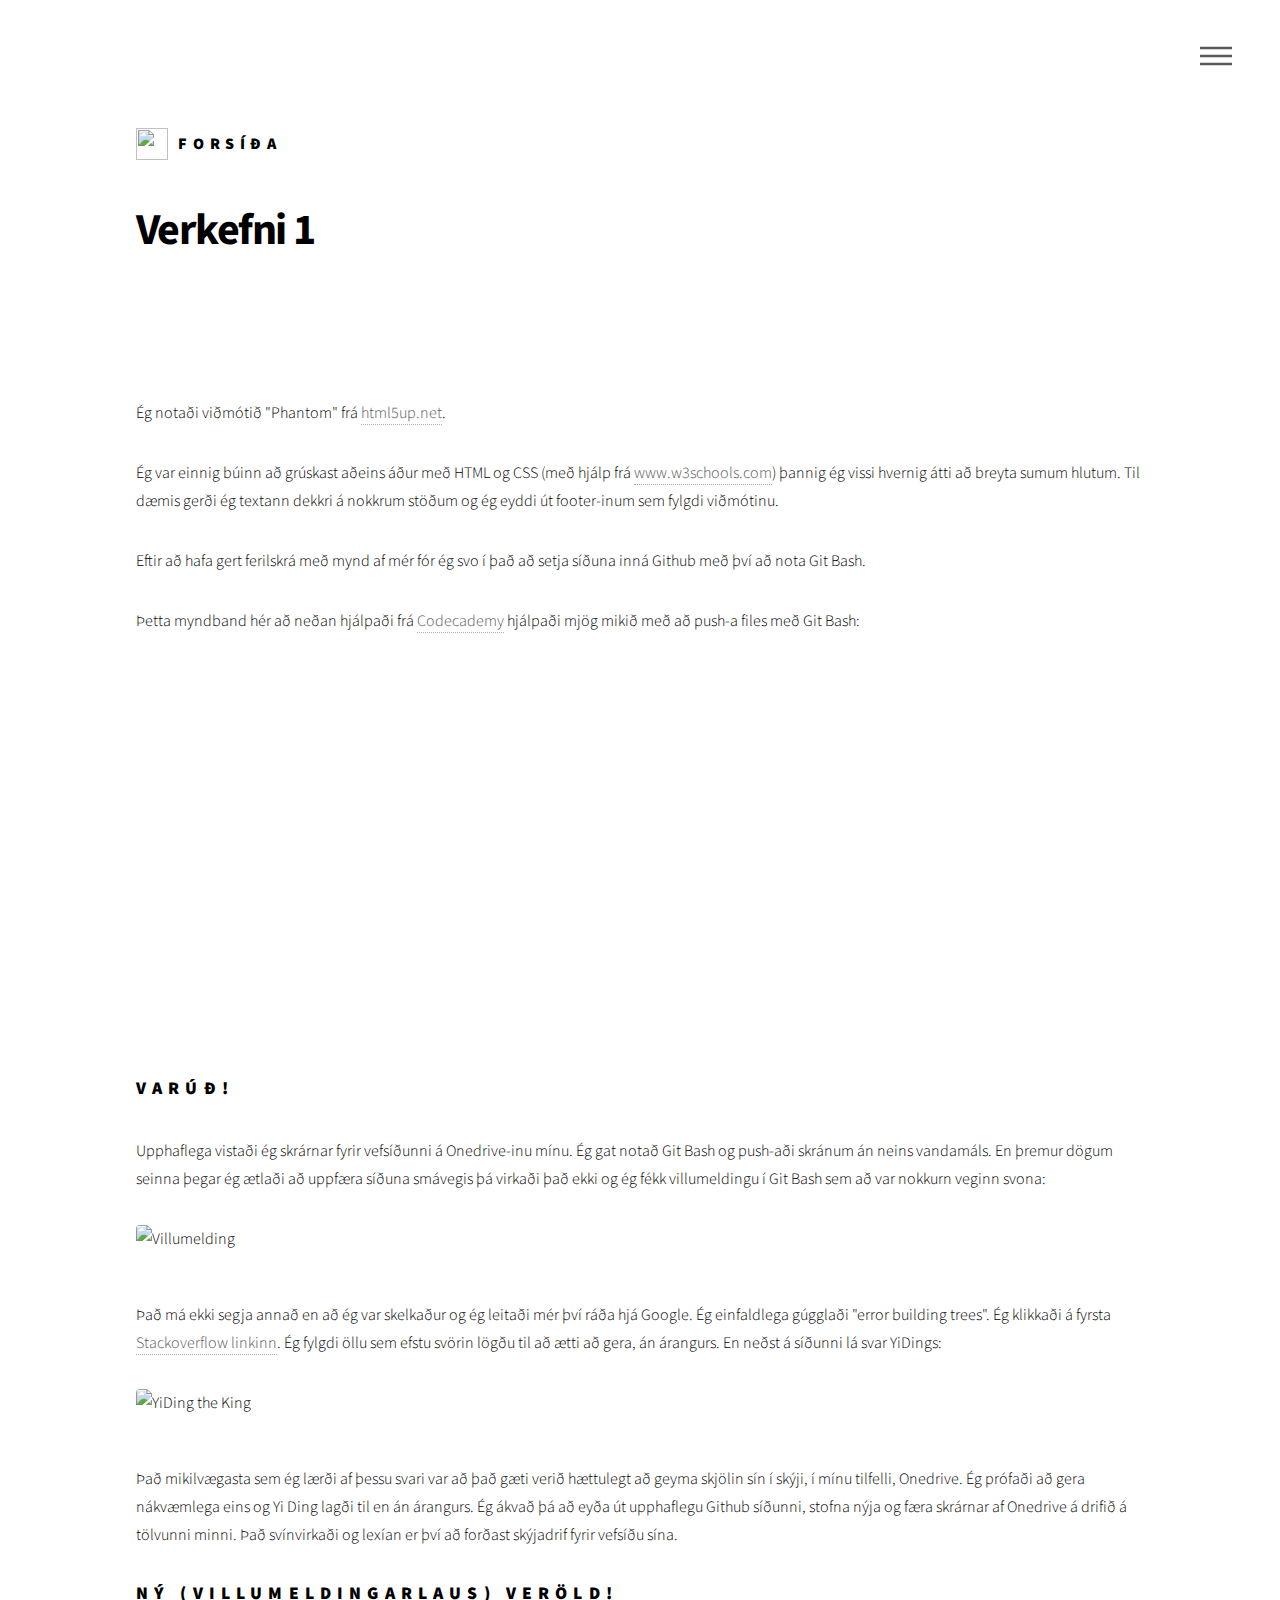
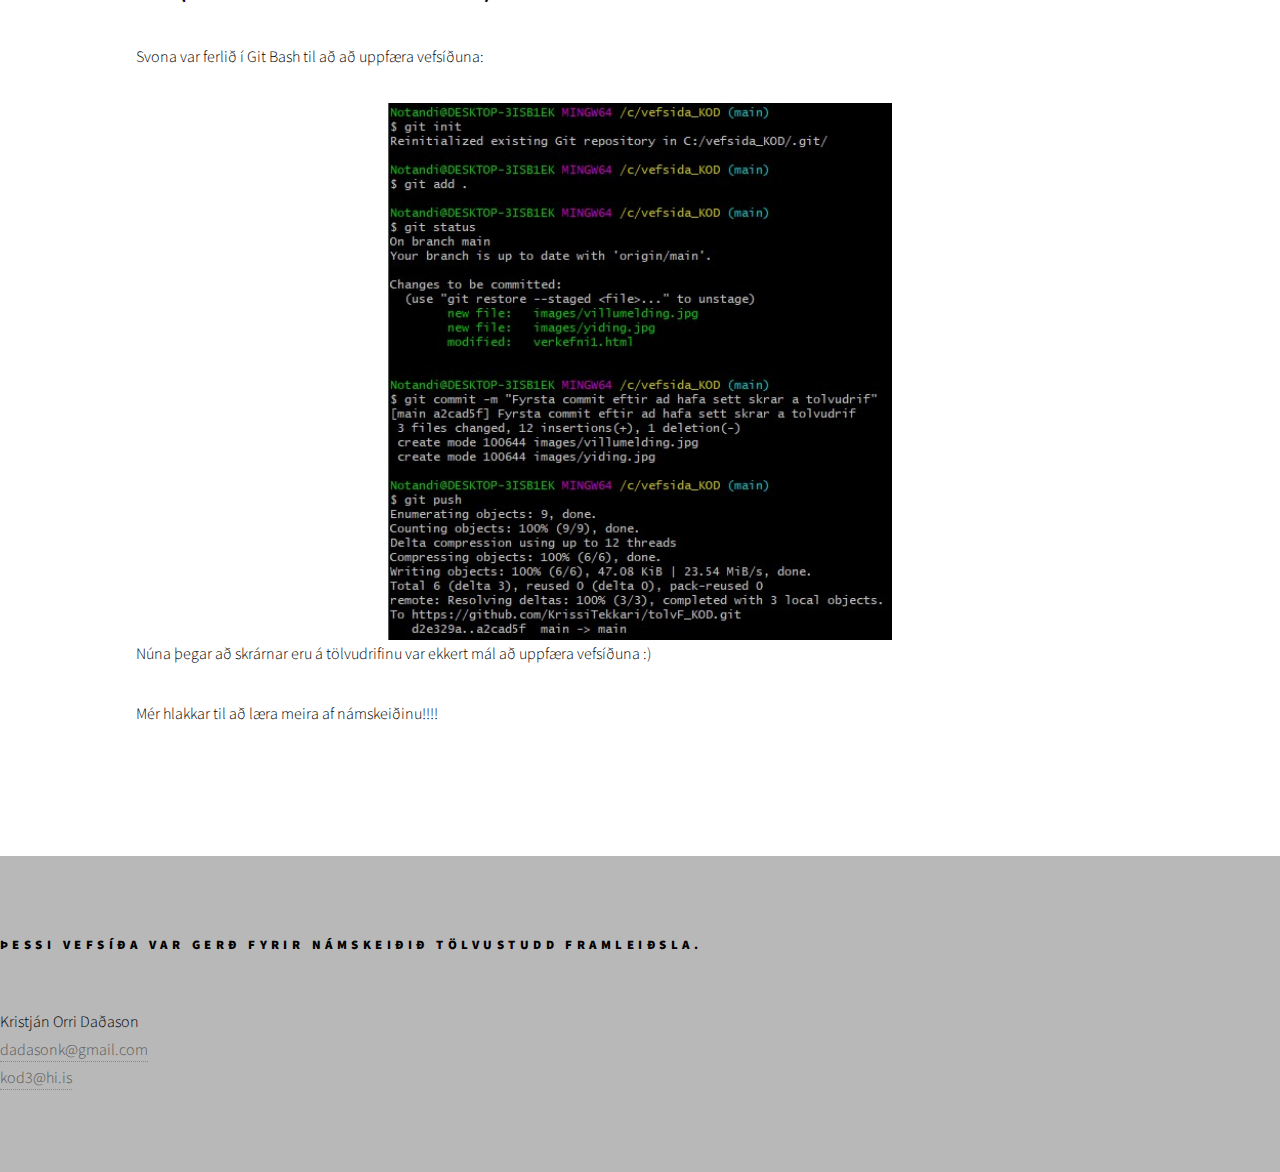
==== verkefni1.html @ ad8f0f35 "baetti vid myndbandi inna verkefni 1 asamt meiri texta" ====
<!DOCTYPE HTML>
<!--
	Phantom by HTML5 UP
	html5up.net | @ajlkn
	Free for personal and commercial use under the CCA 3.0 license (html5up.net/license)
-->
<html>
	<head>
		<title>Verkefni 1</title>
		<meta charset="utf-8" />
		<meta name="viewport" content="width=device-width, initial-scale=1, user-scalable=no" />
		<link rel="stylesheet" href="assets/css/main.css" />
		<noscript><link rel="stylesheet" href="assets/css/noscript.css" /></noscript>
	</head>
	<body class="is-preload">
		<!-- Wrapper -->
			<div id="wrapper">

				<!-- Header -->
					<header id="header">
						<div class="inner">

							<!-- Logo -->
								<a href="index.html" class="logo">
									<span class="symbol"><img src="images/HI_logo.svg" alt="" /></span><span class="title">Forsíða</span>
								</a>

							<!-- Nav -->
								<nav>
									<ul>
										<li><a href="#menu">Menu</a></li>
									</ul>
								</nav>

						</div>
					</header>

				<!-- Menu -->
				<nav id="menu">
					<h2>Kristján Orri Daðason</h2>
					<ul>
						<li><a href="index.html">Forsíða</a></li>
						<li><a href="nanar_um_mig.html">Ferilskrá</a></li>
						<li><a href="verkefni1.html">Verkefni 1</a></li>
						<li><a href="generic.html">Verkefni 2</a></li>
						<li><a href="elements.html">Elements</a></li>
					</ul>
				</nav>

				<!-- Main -->
					<div id="main">
						<div class="inner">
							<h1>Verkefni 1</h1>
							<span class="image main"><img src="images/5up.jpg" alt=""/></span>
							<span class="image main"><img src="images/phantomm.jpg" alt=""/></span>
							<p>Ég notaði viðmótið "Phantom" frá <a href="https://html5up.net/">html5up.net</a>.</p>
							<p>Ég var einnig búinn að grúskast aðeins áður með HTML og CSS (með hjálp frá <a href="https://www.w3schools.com/">www.w3schools.com</a>) þannig ég vissi hvernig átti að breyta sumum hlutum. Til dæmis gerði ég textann dekkri á nokkrum stöðum og ég eyddi út footer-inum sem fylgdi viðmótinu.</p>
							<p>Eftir að hafa gert ferilskrá með mynd af mér fór ég svo í það að setja síðuna inná Github með því að nota Git Bash.</p>
							<p>Þetta myndband hér að neðan hjálpaði frá <a href="https://www.codecademy.com/">Codecademy</a> hjálpaði mjög mikið með að push-a files með Git Bash:</p>
							<iframe src="https://www.youtube.com/embed/wrb7Gge9yoE" style="position:relative; top: 0px; left: 200px;" width="600" height="400"></iframe>
							<h2>Varúð!</h2>
							<p>Upphaflega vistaði ég skrárnar fyrir vefsíðunni á Onedrive-inu mínu. Ég gat notað Git Bash og push-aði skránum án neins vandamáls. 
								En þremur dögum seinna þegar ég ætlaði að uppfæra síðuna smávegis þá virkaði það ekki og ég fékk villumeldingu í Git Bash sem að var nokkurn veginn svona:</p>
							<span class="image main"><img src="images/villumelding.jpg" alt="Villumelding"/></span>
							<p>Það má ekki segja annað en að ég var skelkaður og ég leitaði mér því ráða hjá Google. Ég einfaldlega gúgglaði "error building trees".
								Ég klikkaði á fyrsta <a href="https://stackoverflow.com/questions/14448326/git-commit-stopped-working-error-building-trees">Stackoverflow linkinn</a>.
							Ég fylgdi öllu sem efstu svörin lögðu til að ætti að gera, án árangurs. En neðst á síðunni lá svar YiDings:</p>
							<span class="image main"><img src="images/yiding.jpg" alt="YiDing the King"/></span>
							<p>Það mikilvægasta sem ég lærði af þessu svari var að það gæti verið hættulegt að geyma skjölin sín í skýji, í mínu tilfelli, Onedrive.
								Ég prófaði að gera nákvæmlega eins og Yi Ding lagði til en án árangurs. Ég ákvað þá að eyða út upphaflegu Github síðunni, stofna nýja og færa skrárnar af Onedrive á drifið á tölvunni minni.								
								Það svínvirkaði og lexían er því að forðast skýjadrif fyrir vefsíðu sína.</p>
							<h2>Ný (villumeldingarlaus) veröld!</h2>
							<p>Svona var ferlið í Git Bash til að að uppfæra vefsíðuna: </p>
							<img src="images/git_bash_kodi.jpg" alt="Git Bash hax" class="center" height="50%">
							<p>Núna þegar að skrárnar eru á tölvudrifinu var ekkert mál að uppfæra vefsíðuna :)</p>
							

							<p>Mér hlakkar til að læra meira af námskeiðinu!!!!</p>
						</div>
					</div>

				<!-- Footer -->
				<footer id="footer">
					<div>
						<h4>Þessi vefsíða var gerð fyrir námskeiðið Tölvustudd Framleiðsla.</h4><br>
						<p>Kristján Orri Daðason<br>
						<a href="mailto:dadasonk@gmail.com">dadasonk@gmail.com</a><br>
						<a href="mailto:kod3@hi.is">kod3@hi.is</a></p>
					</div>
				</footer>

			</div>

		<!-- Scripts -->
			<script src="assets/js/jquery.min.js"></script>
			<script src="assets/js/browser.min.js"></script>
			<script src="assets/js/breakpoints.min.js"></script>
			<script src="assets/js/util.js"></script>
			<script src="assets/js/main.js"></script>

	</body>
</html>
---- assets/css/main.css ----
@import url(fontawesome-all.min.css);
@import url("https://fonts.googleapis.com/css?family=Source+Sans+Pro:300,700,900");

/*
	Phantom by HTML5 UP
	html5up.net | @ajlkn
	Free for personal and commercial use under the CCA 3.0 license (html5up.net/license)
*/

html, body, div, span, applet, object,
iframe, h1, h2, h3, h4, h5, h6, p, blockquote,
pre, a, abbr, acronym, address, big, cite,
code, del, dfn, em, img, ins, kbd, q, s, samp,
small, strike, strong, sub, sup, tt, var, b,
u, i, center, dl, dt, dd, ol, ul, li, fieldset,
form, label, legend, table, caption, tbody,
tfoot, thead, tr, th, td, article, aside,
canvas, details, embed, figure, figcaption,
footer, header, hgroup, menu, nav, output, ruby,
section, summary, time, mark, audio, video {
	margin: 0;
	padding: 0;
	border: 0;
	font-size: 100%;
	font: inherit;
	vertical-align: baseline;}

article, aside, details, figcaption, figure,
footer, header, hgroup, menu, nav, section {
	display: block;}

body {
	line-height: 1;
}

ol, ul {
	list-style: none;
}

blockquote, q {
	quotes: none;
}

	blockquote:before, blockquote:after, q:before, q:after {
		content: '';
		content: none;
	}

table {
	border-collapse: collapse;
	border-spacing: 0;
}

body {
	-webkit-text-size-adjust: none;
}

mark {
	background-color: transparent;
	color: inherit;
}

input::-moz-focus-inner {
	border: 0;
	padding: 0;
}

input, select, textarea {
	-moz-appearance: none;
	-webkit-appearance: none;
	-ms-appearance: none;
	appearance: none;
}

/* Basic */

	@-ms-viewport {
		width: device-width;
	}

	body {
		-ms-overflow-style: scrollbar;
	}

	@media screen and (max-width: 480px) {

		html, body {
			min-width: 320px;
		}

	}

	html {
		box-sizing: border-box;
	}

	*, *:before, *:after {
		box-sizing: inherit;
	}

	body {
		background: #ffffff;
	}

		body.is-preload *, body.is-preload *:before, body.is-preload *:after {
			-moz-animation: none !important;
			-webkit-animation: none !important;
			-ms-animation: none !important;
			animation: none !important;
			-moz-transition: none !important;
			-webkit-transition: none !important;
			-ms-transition: none !important;
			transition: none !important;
		}

/* Type */

	body, input, select, textarea {
		color: #000000;
		font-family: "Source Sans Pro", Helvetica, sans-serif;
		font-size: 16pt;
		font-weight: 300;
		line-height: 1.75;
	}

		@media screen and (max-width: 1680px) {

			body, input, select, textarea {
				font-size: 14pt;
			}

		}

		@media screen and (max-width: 1280px) {

			body, input, select, textarea {
				font-size: 12pt;
			}

		}

	a {
		-moz-transition: border-bottom-color 0.2s ease, color 0.2s ease;
		-webkit-transition: border-bottom-color 0.2s ease, color 0.2s ease;
		-ms-transition: border-bottom-color 0.2s ease, color 0.2s ease;
		transition: border-bottom-color 0.2s ease, color 0.2s ease;
		text-decoration: none;
		color: #585858;
		border-bottom: dotted 1px rgba(88, 88, 88, 0.5);
	}

		a:hover {
			border-bottom-color: transparent;
			color: #f2849e !important;
		}

	strong, b {
		font-weight: 900;
	}

	em, i {
		font-style: italic;
	}

	p {
		margin: 0 0 2em 0;
	}

	h1 {
		font-size: 2.75em;
		font-weight: 700;
		line-height: 1.3;
		margin: 0 0 1em 0;
		letter-spacing: -0.035em;
	}

		h1 a {
			color: inherit;
		}

		@media screen and (max-width: 736px) {

			h1 {
				font-size: 2em;
				margin: 0 0 1em 0;
			}

		}

		@media screen and (max-width: 360px) {

			h1 {
				font-size: 1.75em;
			}

		}

	h2, h3, h4, h5, h6 {
		font-weight: 900;
		line-height: 1.5;
		margin: 0 0 2em 0;
		text-transform: uppercase;
		letter-spacing: 0.35em;
	}

		h2 a, h3 a, h4 a, h5 a, h6 a {
			color: inherit;
		}

	h2 {
		font-size: 1.1em;
	}

	h3 {
		font-size: 1em;
	}

	h4 {
		font-size: 0.8em;
	}

	h5 {
		font-size: 0.8em;
	}

	h6 {
		font-size: 0.8em;
	}

	@media screen and (max-width: 980px) {

		h1 br, h2 br, h3 br, h4 br, h5 br, h6 br {
			display: none;
		}

	}

	@media screen and (max-width: 736px) {

		h2 {
			font-size: 1em;
		}

		h3 {
			font-size: 0.8em;
		}

	}

	sub {
		font-size: 0.8em;
		position: relative;
		top: 0.5em;
	}

	sup {
		font-size: 0.8em;
		position: relative;
		top: -0.5em;
	}

	blockquote {
		border-left: solid 4px #c9c9c9;
		font-style: italic;
		margin: 0 0 2em 0;
		padding: 0.5em 0 0.5em 2em;
	}

	code {
		background: rgba(144, 144, 144, 0.075);
		border-radius: 4px;
		border: solid 1px #c9c9c9;
		font-family: "Courier New", monospace;
		font-size: 0.9em;
		margin: 0 0.25em;
		padding: 0.25em 0.65em;
	}

	pre {
		-webkit-overflow-scrolling: touch;
		font-family: "Courier New", monospace;
		font-size: 0.9em;
		margin: 0 0 2em 0;
	}

		pre code {
			display: block;
			line-height: 1.75;
			padding: 1em 1.5em;
			overflow-x: auto;
		}

	hr {
		border: 0;
		border-bottom: solid 1px #c9c9c9;
		margin: 2em 0;
	}

		hr.major {
			margin: 3em 0;
		}

	.align-left {
		text-align: left;
	}

	.align-center {
		text-align: center;
	}

	.align-right {
		text-align: right;
	}

/* Row */

	.row {
		display: flex;
		flex-wrap: wrap;
		box-sizing: border-box;
		align-items: stretch;
	}

		.row > * {
			box-sizing: border-box;
		}

		.row.gtr-uniform > * > :last-child {
			margin-bottom: 0;
		}

		.row.aln-left {
			justify-content: flex-start;
		}

		.row.aln-center {
			justify-content: center;
		}

		.row.aln-right {
			justify-content: flex-end;
		}

		.row.aln-top {
			align-items: flex-start;
		}

		.row.aln-middle {
			align-items: center;
		}

		.row.aln-bottom {
			align-items: flex-end;
		}

		.row > .imp {
			order: -1;
		}

		.row > .col-1 {
			width: 8.33333%;
		}

		.row > .off-1 {
			margin-left: 8.33333%;
		}

		.row > .col-2 {
			width: 16.66667%;
		}

		.row > .off-2 {
			margin-left: 16.66667%;
		}

		.row > .col-3 {
			width: 25%;
		}

		.row > .off-3 {
			margin-left: 25%;
		}

		.row > .col-4 {
			width: 33.33333%;
		}

		.row > .off-4 {
			margin-left: 33.33333%;
		}

		.row > .col-5 {
			width: 41.66667%;
		}

		.row > .off-5 {
			margin-left: 41.66667%;
		}

		.row > .col-6 {
			width: 50%;
		}

		.row > .off-6 {
			margin-left: 50%;
		}

		.row > .col-7 {
			width: 58.33333%;
		}

		.row > .off-7 {
			margin-left: 58.33333%;
		}

		.row > .col-8 {
			width: 66.66667%;
		}

		.row > .off-8 {
			margin-left: 66.66667%;
		}

		.row > .col-9 {
			width: 75%;
		}

		.row > .off-9 {
			margin-left: 75%;
		}

		.row > .col-10 {
			width: 83.33333%;
		}

		.row > .off-10 {
			margin-left: 83.33333%;
		}

		.row > .col-11 {
			width: 91.66667%;
		}

		.row > .off-11 {
			margin-left: 91.66667%;
		}

		.row > .col-12 {
			width: 100%;
		}

		.row > .off-12 {
			margin-left: 100%;
		}

		.row.gtr-0 {
			margin-top: 0;
			margin-left: 0em;
		}

			.row.gtr-0 > * {
				padding: 0 0 0 0em;
			}

			.row.gtr-0.gtr-uniform {
				margin-top: 0em;
			}

				.row.gtr-0.gtr-uniform > * {
					padding-top: 0em;
				}

		.row.gtr-25 {
			margin-top: 0;
			margin-left: -0.5em;
		}

			.row.gtr-25 > * {
				padding: 0 0 0 0.5em;
			}

			.row.gtr-25.gtr-uniform {
				margin-top: -0.5em;
			}

				.row.gtr-25.gtr-uniform > * {
					padding-top: 0.5em;
				}

		.row.gtr-50 {
			margin-top: 0;
			margin-left: -1em;
		}

			.row.gtr-50 > * {
				padding: 0 0 0 1em;
			}

			.row.gtr-50.gtr-uniform {
				margin-top: -1em;
			}

				.row.gtr-50.gtr-uniform > * {
					padding-top: 1em;
				}

		.row {
			margin-top: 0;
			margin-left: -2em;
		}

			.row > * {
				padding: 0 0 0 2em;
			}

			.row.gtr-uniform {
				margin-top: -2em;
			}

				.row.gtr-uniform > * {
					padding-top: 2em;
				}

		.row.gtr-150 {
			margin-top: 0;
			margin-left: -3em;
		}

			.row.gtr-150 > * {
				padding: 0 0 0 3em;
			}

			.row.gtr-150.gtr-uniform {
				margin-top: -3em;
			}

				.row.gtr-150.gtr-uniform > * {
					padding-top: 3em;
				}

		.row.gtr-200 {
			margin-top: 0;
			margin-left: -4em;
		}

			.row.gtr-200 > * {
				padding: 0 0 0 4em;
			}

			.row.gtr-200.gtr-uniform {
				margin-top: -4em;
			}

				.row.gtr-200.gtr-uniform > * {
					padding-top: 4em;
				}

		@media screen and (max-width: 1680px) {

			.row {
				display: flex;
				flex-wrap: wrap;
				box-sizing: border-box;
				align-items: stretch;
			}

				.row > * {
					box-sizing: border-box;
				}

				.row.gtr-uniform > * > :last-child {
					margin-bottom: 0;
				}

				.row.aln-left {
					justify-content: flex-start;
				}

				.row.aln-center {
					justify-content: center;
				}

				.row.aln-right {
					justify-content: flex-end;
				}

				.row.aln-top {
					align-items: flex-start;
				}

				.row.aln-middle {
					align-items: center;
				}

				.row.aln-bottom {
					align-items: flex-end;
				}

				.row > .imp-xlarge {
					order: -1;
				}

				.row > .col-1-xlarge {
					width: 8.33333%;
				}

				.row > .off-1-xlarge {
					margin-left: 8.33333%;
				}

				.row > .col-2-xlarge {
					width: 16.66667%;
				}

				.row > .off-2-xlarge {
					margin-left: 16.66667%;
				}

				.row > .col-3-xlarge {
					width: 25%;
				}

				.row > .off-3-xlarge {
					margin-left: 25%;
				}

				.row > .col-4-xlarge {
					width: 33.33333%;
				}

				.row > .off-4-xlarge {
					margin-left: 33.33333%;
				}

				.row > .col-5-xlarge {
					width: 41.66667%;
				}

				.row > .off-5-xlarge {
					margin-left: 41.66667%;
				}

				.row > .col-6-xlarge {
					width: 50%;
				}

				.row > .off-6-xlarge {
					margin-left: 50%;
				}

				.row > .col-7-xlarge {
					width: 58.33333%;
				}

				.row > .off-7-xlarge {
					margin-left: 58.33333%;
				}

				.row > .col-8-xlarge {
					width: 66.66667%;
				}

				.row > .off-8-xlarge {
					margin-left: 66.66667%;
				}

				.row > .col-9-xlarge {
					width: 75%;
				}

				.row > .off-9-xlarge {
					margin-left: 75%;
				}

				.row > .col-10-xlarge {
					width: 83.33333%;
				}

				.row > .off-10-xlarge {
					margin-left: 83.33333%;
				}

				.row > .col-11-xlarge {
					width: 91.66667%;
				}

				.row > .off-11-xlarge {
					margin-left: 91.66667%;
				}

				.row > .col-12-xlarge {
					width: 100%;
				}

				.row > .off-12-xlarge {
					margin-left: 100%;
				}

				.row.gtr-0 {
					margin-top: 0;
					margin-left: 0em;
				}

					.row.gtr-0 > * {
						padding: 0 0 0 0em;
					}

					.row.gtr-0.gtr-uniform {
						margin-top: 0em;
					}

						.row.gtr-0.gtr-uniform > * {
							padding-top: 0em;
						}

				.row.gtr-25 {
					margin-top: 0;
					margin-left: -0.5em;
				}

					.row.gtr-25 > * {
						padding: 0 0 0 0.5em;
					}

					.row.gtr-25.gtr-uniform {
						margin-top: -0.5em;
					}

						.row.gtr-25.gtr-uniform > * {
							padding-top: 0.5em;
						}

				.row.gtr-50 {
					margin-top: 0;
					margin-left: -1em;
				}

					.row.gtr-50 > * {
						padding: 0 0 0 1em;
					}

					.row.gtr-50.gtr-uniform {
						margin-top: -1em;
					}

						.row.gtr-50.gtr-uniform > * {
							padding-top: 1em;
						}

				.row {
					margin-top: 0;
					margin-left: -2em;
				}

					.row > * {
						padding: 0 0 0 2em;
					}

					.row.gtr-uniform {
						margin-top: -2em;
					}

						.row.gtr-uniform > * {
							padding-top: 2em;
						}

				.row.gtr-150 {
					margin-top: 0;
					margin-left: -3em;
				}

					.row.gtr-150 > * {
						padding: 0 0 0 3em;
					}

					.row.gtr-150.gtr-uniform {
						margin-top: -3em;
					}

						.row.gtr-150.gtr-uniform > * {
							padding-top: 3em;
						}

				.row.gtr-200 {
					margin-top: 0;
					margin-left: -4em;
				}

					.row.gtr-200 > * {
						padding: 0 0 0 4em;
					}

					.row.gtr-200.gtr-uniform {
						margin-top: -4em;
					}

						.row.gtr-200.gtr-uniform > * {
							padding-top: 4em;
						}

		}

		@media screen and (max-width: 1280px) {

			.row {
				display: flex;
				flex-wrap: wrap;
				box-sizing: border-box;
				align-items: stretch;
			}

				.row > * {
					box-sizing: border-box;
				}

				.row.gtr-uniform > * > :last-child {
					margin-bottom: 0;
				}

				.row.aln-left {
					justify-content: flex-start;
				}

				.row.aln-center {
					justify-content: center;
				}

				.row.aln-right {
					justify-content: flex-end;
				}

				.row.aln-top {
					align-items: flex-start;
				}

				.row.aln-middle {
					align-items: center;
				}

				.row.aln-bottom {
					align-items: flex-end;
				}

				.row > .imp-large {
					order: -1;
				}

				.row > .col-1-large {
					width: 8.33333%;
				}

				.row > .off-1-large {
					margin-left: 8.33333%;
				}

				.row > .col-2-large {
					width: 16.66667%;
				}

				.row > .off-2-large {
					margin-left: 16.66667%;
				}

				.row > .col-3-large {
					width: 25%;
				}

				.row > .off-3-large {
					margin-left: 25%;
				}

				.row > .col-4-large {
					width: 33.33333%;
				}

				.row > .off-4-large {
					margin-left: 33.33333%;
				}

				.row > .col-5-large {
					width: 41.66667%;
				}

				.row > .off-5-large {
					margin-left: 41.66667%;
				}

				.row > .col-6-large {
					width: 50%;
				}

				.row > .off-6-large {
					margin-left: 50%;
				}

				.row > .col-7-large {
					width: 58.33333%;
				}

				.row > .off-7-large {
					margin-left: 58.33333%;
				}

				.row > .col-8-large {
					width: 66.66667%;
				}

				.row > .off-8-large {
					margin-left: 66.66667%;
				}

				.row > .col-9-large {
					width: 75%;
				}

				.row > .off-9-large {
					margin-left: 75%;
				}

				.row > .col-10-large {
					width: 83.33333%;
				}

				.row > .off-10-large {
					margin-left: 83.33333%;
				}

				.row > .col-11-large {
					width: 91.66667%;
				}

				.row > .off-11-large {
					margin-left: 91.66667%;
				}

				.row > .col-12-large {
					width: 100%;
				}

				.row > .off-12-large {
					margin-left: 100%;
				}

				.row.gtr-0 {
					margin-top: 0;
					margin-left: 0em;
				}

					.row.gtr-0 > * {
						padding: 0 0 0 0em;
					}

					.row.gtr-0.gtr-uniform {
						margin-top: 0em;
					}

						.row.gtr-0.gtr-uniform > * {
							padding-top: 0em;
						}

				.row.gtr-25 {
					margin-top: 0;
					margin-left: -0.5em;
				}

					.row.gtr-25 > * {
						padding: 0 0 0 0.5em;
					}

					.row.gtr-25.gtr-uniform {
						margin-top: -0.5em;
					}

						.row.gtr-25.gtr-uniform > * {
							padding-top: 0.5em;
						}

				.row.gtr-50 {
					margin-top: 0;
					margin-left: -1em;
				}

					.row.gtr-50 > * {
						padding: 0 0 0 1em;
					}

					.row.gtr-50.gtr-uniform {
						margin-top: -1em;
					}

						.row.gtr-50.gtr-uniform > * {
							padding-top: 1em;
						}

				.row {
					margin-top: 0;
					margin-left: -2em;
				}

					.row > * {
						padding: 0 0 0 2em;
					}

					.row.gtr-uniform {
						margin-top: -2em;
					}

						.row.gtr-uniform > * {
							padding-top: 2em;
						}

				.row.gtr-150 {
					margin-top: 0;
					margin-left: -3em;
				}

					.row.gtr-150 > * {
						padding: 0 0 0 3em;
					}

					.row.gtr-150.gtr-uniform {
						margin-top: -3em;
					}

						.row.gtr-150.gtr-uniform > * {
							padding-top: 3em;
						}

				.row.gtr-200 {
					margin-top: 0;
					margin-left: -4em;
				}

					.row.gtr-200 > * {
						padding: 0 0 0 4em;
					}

					.row.gtr-200.gtr-uniform {
						margin-top: -4em;
					}

						.row.gtr-200.gtr-uniform > * {
							padding-top: 4em;
						}

		}

		@media screen and (max-width: 980px) {

			.row {
				display: flex;
				flex-wrap: wrap;
				box-sizing: border-box;
				align-items: stretch;
			}

				.row > * {
					box-sizing: border-box;
				}

				.row.gtr-uniform > * > :last-child {
					margin-bottom: 0;
				}

				.row.aln-left {
					justify-content: flex-start;
				}

				.row.aln-center {
					justify-content: center;
				}

				.row.aln-right {
					justify-content: flex-end;
				}

				.row.aln-top {
					align-items: flex-start;
				}

				.row.aln-middle {
					align-items: center;
				}

				.row.aln-bottom {
					align-items: flex-end;
				}

				.row > .imp-medium {
					order: -1;
				}

				.row > .col-1-medium {
					width: 8.33333%;
				}

				.row > .off-1-medium {
					margin-left: 8.33333%;
				}

				.row > .col-2-medium {
					width: 16.66667%;
				}

				.row > .off-2-medium {
					margin-left: 16.66667%;
				}

				.row > .col-3-medium {
					width: 25%;
				}

				.row > .off-3-medium {
					margin-left: 25%;
				}

				.row > .col-4-medium {
					width: 33.33333%;
				}

				.row > .off-4-medium {
					margin-left: 33.33333%;
				}

				.row > .col-5-medium {
					width: 41.66667%;
				}

				.row > .off-5-medium {
					margin-left: 41.66667%;
				}

				.row > .col-6-medium {
					width: 50%;
				}

				.row > .off-6-medium {
					margin-left: 50%;
				}

				.row > .col-7-medium {
					width: 58.33333%;
				}

				.row > .off-7-medium {
					margin-left: 58.33333%;
				}

				.row > .col-8-medium {
					width: 66.66667%;
				}

				.row > .off-8-medium {
					margin-left: 66.66667%;
				}

				.row > .col-9-medium {
					width: 75%;
				}

				.row > .off-9-medium {
					margin-left: 75%;
				}

				.row > .col-10-medium {
					width: 83.33333%;
				}

				.row > .off-10-medium {
					margin-left: 83.33333%;
				}

				.row > .col-11-medium {
					width: 91.66667%;
				}

				.row > .off-11-medium {
					margin-left: 91.66667%;
				}

				.row > .col-12-medium {
					width: 100%;
				}

				.row > .off-12-medium {
					margin-left: 100%;
				}

				.row.gtr-0 {
					margin-top: 0;
					margin-left: 0em;
				}

					.row.gtr-0 > * {
						padding: 0 0 0 0em;
					}

					.row.gtr-0.gtr-uniform {
						margin-top: 0em;
					}

						.row.gtr-0.gtr-uniform > * {
							padding-top: 0em;
						}

				.row.gtr-25 {
					margin-top: 0;
					margin-left: -0.375em;
				}

					.row.gtr-25 > * {
						padding: 0 0 0 0.375em;
					}

					.row.gtr-25.gtr-uniform {
						margin-top: -0.375em;
					}

						.row.gtr-25.gtr-uniform > * {
							padding-top: 0.375em;
						}

				.row.gtr-50 {
					margin-top: 0;
					margin-left: -0.75em;
				}

					.row.gtr-50 > * {
						padding: 0 0 0 0.75em;
					}

					.row.gtr-50.gtr-uniform {
						margin-top: -0.75em;
					}

						.row.gtr-50.gtr-uniform > * {
							padding-top: 0.75em;
						}

				.row {
					margin-top: 0;
					margin-left: -1.5em;
				}

					.row > * {
						padding: 0 0 0 1.5em;
					}

					.row.gtr-uniform {
						margin-top: -1.5em;
					}

						.row.gtr-uniform > * {
							padding-top: 1.5em;
						}

				.row.gtr-150 {
					margin-top: 0;
					margin-left: -2.25em;
				}

					.row.gtr-150 > * {
						padding: 0 0 0 2.25em;
					}

					.row.gtr-150.gtr-uniform {
						margin-top: -2.25em;
					}

						.row.gtr-150.gtr-uniform > * {
							padding-top: 2.25em;
						}

				.row.gtr-200 {
					margin-top: 0;
					margin-left: -3em;
				}

					.row.gtr-200 > * {
						padding: 0 0 0 3em;
					}

					.row.gtr-200.gtr-uniform {
						margin-top: -3em;
					}

						.row.gtr-200.gtr-uniform > * {
							padding-top: 3em;
						}

		}

		@media screen and (max-width: 736px) {

			.row {
				display: flex;
				flex-wrap: wrap;
				box-sizing: border-box;
				align-items: stretch;
			}

				.row > * {
					box-sizing: border-box;
				}

				.row.gtr-uniform > * > :last-child {
					margin-bottom: 0;
				}

				.row.aln-left {
					justify-content: flex-start;
				}

				.row.aln-center {
					justify-content: center;
				}

				.row.aln-right {
					justify-content: flex-end;
				}

				.row.aln-top {
					align-items: flex-start;
				}

				.row.aln-middle {
					align-items: center;
				}

				.row.aln-bottom {
					align-items: flex-end;
				}

				.row > .imp-small {
					order: -1;
				}

				.row > .col-1-small {
					width: 8.33333%;
				}

				.row > .off-1-small {
					margin-left: 8.33333%;
				}

				.row > .col-2-small {
					width: 16.66667%;
				}

				.row > .off-2-small {
					margin-left: 16.66667%;
				}

				.row > .col-3-small {
					width: 25%;
				}

				.row > .off-3-small {
					margin-left: 25%;
				}

				.row > .col-4-small {
					width: 33.33333%;
				}

				.row > .off-4-small {
					margin-left: 33.33333%;
				}

				.row > .col-5-small {
					width: 41.66667%;
				}

				.row > .off-5-small {
					margin-left: 41.66667%;
				}

				.row > .col-6-small {
					width: 50%;
				}

				.row > .off-6-small {
					margin-left: 50%;
				}

				.row > .col-7-small {
					width: 58.33333%;
				}

				.row > .off-7-small {
					margin-left: 58.33333%;
				}

				.row > .col-8-small {
					width: 66.66667%;
				}

				.row > .off-8-small {
					margin-left: 66.66667%;
				}

				.row > .col-9-small {
					width: 75%;
				}

				.row > .off-9-small {
					margin-left: 75%;
				}

				.row > .col-10-small {
					width: 83.33333%;
				}

				.row > .off-10-small {
					margin-left: 83.33333%;
				}

				.row > .col-11-small {
					width: 91.66667%;
				}

				.row > .off-11-small {
					margin-left: 91.66667%;
				}

				.row > .col-12-small {
					width: 100%;
				}

				.row > .off-12-small {
					margin-left: 100%;
				}

				.row.gtr-0 {
					margin-top: 0;
					margin-left: 0em;
				}

					.row.gtr-0 > * {
						padding: 0 0 0 0em;
					}

					.row.gtr-0.gtr-uniform {
						margin-top: 0em;
					}

						.row.gtr-0.gtr-uniform > * {
							padding-top: 0em;
						}

				.row.gtr-25 {
					margin-top: 0;
					margin-left: -0.25em;
				}

					.row.gtr-25 > * {
						padding: 0 0 0 0.25em;
					}

					.row.gtr-25.gtr-uniform {
						margin-top: -0.25em;
					}

						.row.gtr-25.gtr-uniform > * {
							padding-top: 0.25em;
						}

				.row.gtr-50 {
					margin-top: 0;
					margin-left: -0.5em;
				}

					.row.gtr-50 > * {
						padding: 0 0 0 0.5em;
					}

					.row.gtr-50.gtr-uniform {
						margin-top: -0.5em;
					}

						.row.gtr-50.gtr-uniform > * {
							padding-top: 0.5em;
						}

				.row {
					margin-top: 0;
					margin-left: -1em;
				}

					.row > * {
						padding: 0 0 0 1em;
					}

					.row.gtr-uniform {
						margin-top: -1em;
					}

						.row.gtr-uniform > * {
							padding-top: 1em;
						}

				.row.gtr-150 {
					margin-top: 0;
					margin-left: -1.5em;
				}

					.row.gtr-150 > * {
						padding: 0 0 0 1.5em;
					}

					.row.gtr-150.gtr-uniform {
						margin-top: -1.5em;
					}

						.row.gtr-150.gtr-uniform > * {
							padding-top: 1.5em;
						}

				.row.gtr-200 {
					margin-top: 0;
					margin-left: -2em;
				}

					.row.gtr-200 > * {
						padding: 0 0 0 2em;
					}

					.row.gtr-200.gtr-uniform {
						margin-top: -2em;
					}

						.row.gtr-200.gtr-uniform > * {
							padding-top: 2em;
						}

		}

		@media screen and (max-width: 480px) {

			.row {
				display: flex;
				flex-wrap: wrap;
				box-sizing: border-box;
				align-items: stretch;
			}

				.row > * {
					box-sizing: border-box;
				}

				.row.gtr-uniform > * > :last-child {
					margin-bottom: 0;
				}

				.row.aln-left {
					justify-content: flex-start;
				}

				.row.aln-center {
					justify-content: center;
				}

				.row.aln-right {
					justify-content: flex-end;
				}

				.row.aln-top {
					align-items: flex-start;
				}

				.row.aln-middle {
					align-items: center;
				}

				.row.aln-bottom {
					align-items: flex-end;
				}

				.row > .imp-xsmall {
					order: -1;
				}

				.row > .col-1-xsmall {
					width: 8.33333%;
				}

				.row > .off-1-xsmall {
					margin-left: 8.33333%;
				}

				.row > .col-2-xsmall {
					width: 16.66667%;
				}

				.row > .off-2-xsmall {
					margin-left: 16.66667%;
				}

				.row > .col-3-xsmall {
					width: 25%;
				}

				.row > .off-3-xsmall {
					margin-left: 25%;
				}

				.row > .col-4-xsmall {
					width: 33.33333%;
				}

				.row > .off-4-xsmall {
					margin-left: 33.33333%;
				}

				.row > .col-5-xsmall {
					width: 41.66667%;
				}

				.row > .off-5-xsmall {
					margin-left: 41.66667%;
				}

				.row > .col-6-xsmall {
					width: 50%;
				}

				.row > .off-6-xsmall {
					margin-left: 50%;
				}

				.row > .col-7-xsmall {
					width: 58.33333%;
				}

				.row > .off-7-xsmall {
					margin-left: 58.33333%;
				}

				.row > .col-8-xsmall {
					width: 66.66667%;
				}

				.row > .off-8-xsmall {
					margin-left: 66.66667%;
				}

				.row > .col-9-xsmall {
					width: 75%;
				}

				.row > .off-9-xsmall {
					margin-left: 75%;
				}

				.row > .col-10-xsmall {
					width: 83.33333%;
				}

				.row > .off-10-xsmall {
					margin-left: 83.33333%;
				}

				.row > .col-11-xsmall {
					width: 91.66667%;
				}

				.row > .off-11-xsmall {
					margin-left: 91.66667%;
				}

				.row > .col-12-xsmall {
					width: 100%;
				}

				.row > .off-12-xsmall {
					margin-left: 100%;
				}

				.row.gtr-0 {
					margin-top: 0;
					margin-left: 0em;
				}

					.row.gtr-0 > * {
						padding: 0 0 0 0em;
					}

					.row.gtr-0.gtr-uniform {
						margin-top: 0em;
					}

						.row.gtr-0.gtr-uniform > * {
							padding-top: 0em;
						}

				.row.gtr-25 {
					margin-top: 0;
					margin-left: -0.25em;
				}

					.row.gtr-25 > * {
						padding: 0 0 0 0.25em;
					}

					.row.gtr-25.gtr-uniform {
						margin-top: -0.25em;
					}

						.row.gtr-25.gtr-uniform > * {
							padding-top: 0.25em;
						}

				.row.gtr-50 {
					margin-top: 0;
					margin-left: -0.5em;
				}

					.row.gtr-50 > * {
						padding: 0 0 0 0.5em;
					}

					.row.gtr-50.gtr-uniform {
						margin-top: -0.5em;
					}

						.row.gtr-50.gtr-uniform > * {
							padding-top: 0.5em;
						}

				.row {
					margin-top: 0;
					margin-left: -1em;
				}

					.row > * {
						padding: 0 0 0 1em;
					}

					.row.gtr-uniform {
						margin-top: -1em;
					}

						.row.gtr-uniform > * {
							padding-top: 1em;
						}

				.row.gtr-150 {
					margin-top: 0;
					margin-left: -1.5em;
				}

					.row.gtr-150 > * {
						padding: 0 0 0 1.5em;
					}

					.row.gtr-150.gtr-uniform {
						margin-top: -1.5em;
					}

						.row.gtr-150.gtr-uniform > * {
							padding-top: 1.5em;
						}

				.row.gtr-200 {
					margin-top: 0;
					margin-left: -2em;
				}

					.row.gtr-200 > * {
						padding: 0 0 0 2em;
					}

					.row.gtr-200.gtr-uniform {
						margin-top: -2em;
					}

						.row.gtr-200.gtr-uniform > * {
							padding-top: 2em;
						}

		}

/* Section/Article */

	section.special, article.special {
		text-align: center;
	}

	header p {
		margin-top: -1em;
	}

	@media screen and (max-width: 736px) {

		header p {
			margin-top: 0;
		}

	}

/* Icon */

	.icon {
		text-decoration: none;
		border-bottom: none;
		position: relative;
	}

		.icon:before {
			-moz-osx-font-smoothing: grayscale;
			-webkit-font-smoothing: antialiased;
			display: inline-block;
			font-style: normal;
			font-variant: normal;
			text-rendering: auto;
			line-height: 1;
			text-transform: none !important;
			font-family: 'Font Awesome 5 Free';
			font-weight: 400;
		}

		.icon > .label {
			display: none;
		}

		.icon:before {
			line-height: inherit;
		}

		.icon.solid:before {
			font-weight: 900;
		}

		.icon.brands:before {
			font-family: 'Font Awesome 5 Brands';
		}

		.icon.style2 {
			-moz-transition: background-color 0.2s ease-in-out, color 0.2s ease-in-out, border-color 0.2s ease-in-out;
			-webkit-transition: background-color 0.2s ease-in-out, color 0.2s ease-in-out, border-color 0.2s ease-in-out;
			-ms-transition: background-color 0.2s ease-in-out, color 0.2s ease-in-out, border-color 0.2s ease-in-out;
			transition: background-color 0.2s ease-in-out, color 0.2s ease-in-out, border-color 0.2s ease-in-out;
			background-color: transparent;
			border: solid 1px #c9c9c9;
			border-radius: 4px;
			width: 2.65em;
			height: 2.65em;
			display: inline-block;
			text-align: center;
			line-height: 2.65em;
			color: inherit;
		}

			.icon.style2:before {
				font-size: 1.1em;
			}

			.icon.style2:hover {
				color: #f2849e;
				border-color: #f2849e;
			}

			.icon.style2:active {
				background-color: rgba(242, 132, 158, 0.1);
			}

/* List */

	ol {
		list-style: decimal;
		margin: 0 0 2em 0;
		padding-left: 1.25em;
	}

		ol li {
			padding-left: 0.25em;
		}

	ul {
		list-style: disc;
		margin: 0 0 2em 0;
		padding-left: 1em;
	}

		ul li {
			padding-left: 0.5em;
		}

		ul.alt {
			list-style: none;
			padding-left: 0;
		}

			ul.alt li {
				border-top: solid 1px #c9c9c9;
				padding: 0.5em 0;
			}

				ul.alt li:first-child {
					border-top: 0;
					padding-top: 0;
				}

	dl {
		margin: 0 0 2em 0;
	}

		dl dt {
			display: block;
			font-weight: 900;
			margin: 0 0 1em 0;
		}

		dl dd {
			margin-left: 2em;
		}

/* Actions */

	ul.actions {
		display: -moz-flex;
		display: -webkit-flex;
		display: -ms-flex;
		display: flex;
		cursor: default;
		list-style: none;
		margin-left: -1em;
		padding-left: 0;
	}

		ul.actions li {
			padding: 0 0 0 1em;
			vertical-align: middle;
		}

		ul.actions.special {
			-moz-justify-content: center;
			-webkit-justify-content: center;
			-ms-justify-content: center;
			justify-content: center;
			width: 100%;
			margin-left: 0;
		}

			ul.actions.special li:first-child {
				padding-left: 0;
			}

		ul.actions.stacked {
			-moz-flex-direction: column;
			-webkit-flex-direction: column;
			-ms-flex-direction: column;
			flex-direction: column;
			margin-left: 0;
		}

			ul.actions.stacked li {
				padding: 1.3em 0 0 0;
			}

				ul.actions.stacked li:first-child {
					padding-top: 0;
				}

		ul.actions.fit {
			width: calc(100% + 1em);
		}

			ul.actions.fit li {
				-moz-flex-grow: 1;
				-webkit-flex-grow: 1;
				-ms-flex-grow: 1;
				flex-grow: 1;
				-moz-flex-shrink: 1;
				-webkit-flex-shrink: 1;
				-ms-flex-shrink: 1;
				flex-shrink: 1;
				width: 100%;
			}

				ul.actions.fit li > * {
					width: 100%;
				}

			ul.actions.fit.stacked {
				width: 100%;
			}

		@media screen and (max-width: 480px) {

			ul.actions:not(.fixed) {
				-moz-flex-direction: column;
				-webkit-flex-direction: column;
				-ms-flex-direction: column;
				flex-direction: column;
				margin-left: 0;
				width: 100% !important;
			}

				ul.actions:not(.fixed) li {
					-moz-flex-grow: 1;
					-webkit-flex-grow: 1;
					-ms-flex-grow: 1;
					flex-grow: 1;
					-moz-flex-shrink: 1;
					-webkit-flex-shrink: 1;
					-ms-flex-shrink: 1;
					flex-shrink: 1;
					padding: 1em 0 0 0;
					text-align: center;
					width: 100%;
				}

					ul.actions:not(.fixed) li > * {
						width: 100%;
					}

					ul.actions:not(.fixed) li:first-child {
						padding-top: 0;
					}

					ul.actions:not(.fixed) li input[type="submit"],
					ul.actions:not(.fixed) li input[type="reset"],
					ul.actions:not(.fixed) li input[type="button"],
					ul.actions:not(.fixed) li button,
					ul.actions:not(.fixed) li .button {
						width: 100%;
					}

						ul.actions:not(.fixed) li input[type="submit"].icon:before,
						ul.actions:not(.fixed) li input[type="reset"].icon:before,
						ul.actions:not(.fixed) li input[type="button"].icon:before,
						ul.actions:not(.fixed) li button.icon:before,
						ul.actions:not(.fixed) li .button.icon:before {
							margin-left: -0.5rem;
						}

		}

/* Icons */

	ul.icons {
		cursor: default;
		list-style: none;
		padding-left: 0;
		margin: -1em 0 2em -1em;
	}

		ul.icons li {
			display: inline-block;
			padding: 1em 0 0 1em;
		}

/* Form */

	form {
		margin: 0 0 2em 0;
		overflow-x: hidden;
	}

		form > :last-child {
			margin-bottom: 0;
		}

		form > .fields {
			display: -moz-flex;
			display: -webkit-flex;
			display: -ms-flex;
			display: flex;
			-moz-flex-wrap: wrap;
			-webkit-flex-wrap: wrap;
			-ms-flex-wrap: wrap;
			flex-wrap: wrap;
			width: calc(100% + 3em);
			margin: -1.5em 0 2em -1.5em;
		}

			form > .fields > .field {
				-moz-flex-grow: 0;
				-webkit-flex-grow: 0;
				-ms-flex-grow: 0;
				flex-grow: 0;
				-moz-flex-shrink: 0;
				-webkit-flex-shrink: 0;
				-ms-flex-shrink: 0;
				flex-shrink: 0;
				padding: 1.5em 0 0 1.5em;
				width: calc(100% - 1.5em);
			}

				form > .fields > .field.half {
					width: calc(50% - 0.75em);
				}

				form > .fields > .field.third {
					width: calc(100%/3 - 0.5em);
				}

				form > .fields > .field.quarter {
					width: calc(25% - 0.375em);
				}

		@media screen and (max-width: 480px) {

			form > .fields {
				width: calc(100% + 3em);
				margin: -1.5em 0 2em -1.5em;
			}

				form > .fields > .field {
					padding: 1.5em 0 0 1.5em;
					width: calc(100% - 1.5em);
				}

					form > .fields > .field.half {
						width: calc(100% - 1.5em);
					}

					form > .fields > .field.third {
						width: calc(100% - 1.5em);
					}

					form > .fields > .field.quarter {
						width: calc(100% - 1.5em);
					}

		}

	label {
		display: block;
		font-size: 0.9em;
		font-weight: 900;
		margin: 0 0 1em 0;
	}

	input[type="text"],
	input[type="password"],
	input[type="email"],
	input[type="tel"],
	select,
	textarea {
		-moz-appearance: none;
		-webkit-appearance: none;
		-ms-appearance: none;
		appearance: none;
		background-color: transparent;
		border: none;
		border-radius: 0;
		border-bottom: solid 1px #c9c9c9;
		color: inherit;
		display: block;
		outline: 0;
		padding: 0;
		text-decoration: none;
		width: 100%;
	}

		input[type="text"]:invalid,
		input[type="password"]:invalid,
		input[type="email"]:invalid,
		input[type="tel"]:invalid,
		select:invalid,
		textarea:invalid {
			box-shadow: none;
		}

		input[type="text"]:focus,
		input[type="password"]:focus,
		input[type="email"]:focus,
		input[type="tel"]:focus,
		select:focus,
		textarea:focus {
			border-bottom-color: #f2849e;
			box-shadow: inset 0 -1px 0 0 #f2849e;
		}

	select {
		background-image: url("data:image/svg+xml;charset=utf8,%3Csvg xmlns='http://www.w3.org/2000/svg' width='40' height='40' preserveAspectRatio='none' viewBox='0 0 40 40'%3E%3Cpath d='M9.4,12.3l10.4,10.4l10.4-10.4c0.2-0.2,0.5-0.4,0.9-0.4c0.3,0,0.6,0.1,0.9,0.4l3.3,3.3c0.2,0.2,0.4,0.5,0.4,0.9 c0,0.4-0.1,0.6-0.4,0.9L20.7,31.9c-0.2,0.2-0.5,0.4-0.9,0.4c-0.3,0-0.6-0.1-0.9-0.4L4.3,17.3c-0.2-0.2-0.4-0.5-0.4-0.9 c0-0.4,0.1-0.6,0.4-0.9l3.3-3.3c0.2-0.2,0.5-0.4,0.9-0.4S9.1,12.1,9.4,12.3z' fill='%23c9c9c9' /%3E%3C/svg%3E");
		background-size: 1.25rem;
		background-repeat: no-repeat;
		background-position: calc(100% - 1rem) center;
		height: 3em;
		padding-right: 3em;
		text-overflow: ellipsis;
	}

		select option {
			background: #ffffff;
		}

		select:focus::-ms-value {
			background-color: transparent;
		}

		select::-ms-expand {
			display: none;
		}

	input[type="text"],
	input[type="password"],
	input[type="email"],
	select {
		height: 3em;
	}

	textarea {
		padding: 0;
		min-height: 3.75em;
	}

	input[type="checkbox"],
	input[type="radio"] {
		-moz-appearance: none;
		-webkit-appearance: none;
		-ms-appearance: none;
		appearance: none;
		display: block;
		float: left;
		margin-right: -2em;
		opacity: 0;
		width: 1em;
		z-index: -1;
	}

		input[type="checkbox"] + label,
		input[type="radio"] + label {
			text-decoration: none;
			color: #585858;
			cursor: pointer;
			display: inline-block;
			font-size: 1em;
			font-weight: 300;
			padding-left: 2.55em;
			padding-right: 0.75em;
			position: relative;
		}

			input[type="checkbox"] + label:before,
			input[type="radio"] + label:before {
				-moz-osx-font-smoothing: grayscale;
				-webkit-font-smoothing: antialiased;
				display: inline-block;
				font-style: normal;
				font-variant: normal;
				text-rendering: auto;
				line-height: 1;
				text-transform: none !important;
				font-family: 'Font Awesome 5 Free';
				font-weight: 900;
			}

			input[type="checkbox"] + label:before,
			input[type="radio"] + label:before {
				border-radius: 4px;
				border: solid 1px #c9c9c9;
				content: '';
				display: inline-block;
				font-size: 0.8em;
				height: 2.25em;
				left: 0;
				line-height: 2.25em;
				position: absolute;
				text-align: center;
				top: 0;
				width: 2.25em;
			}

		input[type="checkbox"]:checked + label:before,
		input[type="radio"]:checked + label:before {
			background: #585858;
			border-color: #585858;
			color: #ffffff;
			content: '\f00c';
		}

		input[type="checkbox"]:focus + label:before,
		input[type="radio"]:focus + label:before {
			border-color: #f2849e;
			box-shadow: 0 0 0 1px #f2849e;
		}

	input[type="checkbox"] + label:before {
		border-radius: 4px;
	}

	input[type="radio"] + label:before {
		border-radius: 100%;
	}

/* Box */

	.box {
		border-radius: 4px;
		border: solid 1px #c9c9c9;
		margin-bottom: 2em;
		padding: 1.5em;
	}

		.box > :last-child,
		.box > :last-child > :last-child,
		.box > :last-child > :last-child > :last-child {
			margin-bottom: 0;
		}

		.box.alt {
			border: 0;
			border-radius: 0;
			padding: 0;
		}

/* Image */
.center {
	display: block;
	margin-left: auto;
	margin-right: auto;
	width: 50%;
  }
	.image {
		border-radius: 4px;
		border: 0;
		display: inline-block;
		position: relative;
	}

		.image img {
			border-radius: 4px;
			display: block;
		}

		.image.left, .image.right {
			max-width: 40%;
		}

			.image.left img, .image.right img {
				width: 100%;
			}

		.image.left {
			float: left;
			padding: 0 1.5em 1em 0;
			top: 0.25em;
		}

		.image.right {
			float: right;
			padding: 0 0 1em 1.5em;
			top: 0.25em;
		}

		.image.fit {
			display: block;
			margin: 0 0 2em 0;
			width: 100%;
		}

			.image.fit img {
				width: 100%;
			}

		.image.main {
			display: block;
			margin: 0 0 3em 0;
			width: 100%;
		}

			.image.main img {
				width: 100%;
			}

			@media screen and (max-width: 736px) {

				.image.main {
					margin: 0 0 2em 0;
				}

			}

/* Table */

	.table-wrapper {
		-webkit-overflow-scrolling: touch;
		overflow-x: auto;
	}

	table {
		margin: 0 0 2em 0;
		width: 100%;
	}

		table tbody tr {
			border: solid 1px #c9c9c9;
			border-left: 0;
			border-right: 0;
		}

			table tbody tr:nth-child(2n + 1) {
				background-color: rgba(144, 144, 144, 0.075);
			}

		table td {
			padding: 0.75em 0.75em;
		}

		table th {
			font-size: 0.9em;
			font-weight: 900;
			padding: 0 0.75em 0.75em 0.75em;
			text-align: left;
		}

		table thead {
			border-bottom: solid 2px #c9c9c9;
		}

		table tfoot {
			border-top: solid 2px #c9c9c9;
		}

		table.alt {
			border-collapse: separate;
		}

			table.alt tbody tr td {
				border: solid 1px #c9c9c9;
				border-left-width: 0;
				border-top-width: 0;
			}

				table.alt tbody tr td:first-child {
					border-left-width: 1px;
				}

			table.alt tbody tr:first-child td {
				border-top-width: 1px;
			}

			table.alt thead {
				border-bottom: 0;
			}

			table.alt tfoot {
				border-top: 0;
			}


			
/* Button */

	input[type="submit"],
	input[type="reset"],
	input[type="button"],
	button,
	.button {
		-moz-appearance: none;
		-webkit-appearance: none;
		-ms-appearance: none;
		appearance: none;
		-moz-transition: background-color 0.2s ease-in-out, color 0.2s ease-in-out, box-shadow 0.2s ease-in-out;
		-webkit-transition: background-color 0.2s ease-in-out, color 0.2s ease-in-out, box-shadow 0.2s ease-in-out;
		-ms-transition: background-color 0.2s ease-in-out, color 0.2s ease-in-out, box-shadow 0.2s ease-in-out;
		transition: background-color 0.2s ease-in-out, color 0.2s ease-in-out, box-shadow 0.2s ease-in-out;
		background-color: transparent;
		border-radius: 4px;
		border: 0;
		box-shadow: inset 0 0 0 2px #585858;
		color: #585858 !important;
		cursor: pointer;
		display: inline-block;
		font-size: 0.8em;
		font-weight: 900;
		height: 3.5em;
		letter-spacing: 0.35em;
		line-height: 3.45em;
		overflow: hidden;
		padding: 0 1.25em 0 1.6em;
		text-align: center;
		text-decoration: none;
		text-overflow: ellipsis;
		text-transform: uppercase;
		white-space: nowrap;
	}

		input[type="submit"].icon:before,
		input[type="reset"].icon:before,
		input[type="button"].icon:before,
		button.icon:before,
		.button.icon:before {
			margin-right: 0.5em;
		}

		input[type="submit"].fit,
		input[type="reset"].fit,
		input[type="button"].fit,
		button.fit,
		.button.fit {
			width: 100%;
		}

		input[type="submit"]:hover,
		input[type="reset"]:hover,
		input[type="button"]:hover,
		button:hover,
		.button:hover {
			color: #f2849e !important;
			box-shadow: inset 0 0 0 2px #f2849e;
		}

		input[type="submit"]:active,
		input[type="reset"]:active,
		input[type="button"]:active,
		button:active,
		.button:active {
			background-color: rgba(242, 132, 158, 0.1);
		}

		input[type="submit"].small,
		input[type="reset"].small,
		input[type="button"].small,
		button.small,
		.button.small {
			font-size: 0.6em;
		}

		input[type="submit"].large,
		input[type="reset"].large,
		input[type="button"].large,
		button.large,
		.button.large {
			font-size: 1em;
		}

		input[type="submit"].primary,
		input[type="reset"].primary,
		input[type="button"].primary,
		button.primary,
		.button.primary {
			box-shadow: none;
			background-color: #585858;
			color: #ffffff !important;
		}

			input[type="submit"].primary:hover,
			input[type="reset"].primary:hover,
			input[type="button"].primary:hover,
			button.primary:hover,
			.button.primary:hover {
				background-color: #f2849e;
			}

			input[type="submit"].primary:active,
			input[type="reset"].primary:active,
			input[type="button"].primary:active,
			button.primary:active,
			.button.primary:active {
				background-color: #ee5f81;
			}

		input[type="submit"].disabled, input[type="submit"]:disabled,
		input[type="reset"].disabled,
		input[type="reset"]:disabled,
		input[type="button"].disabled,
		input[type="button"]:disabled,
		button.disabled,
		button:disabled,
		.button.disabled,
		.button:disabled {
			pointer-events: none;
			opacity: 0.25;
		}

/* Tiles */

	.tiles {
		display: -moz-flex;
		display: -webkit-flex;
		display: -ms-flex;
		display: flex;
		-moz-flex-wrap: wrap;
		-webkit-flex-wrap: wrap;
		-ms-flex-wrap: wrap;
		flex-wrap: wrap;
		postiion: relative;
		margin: -2.5em 0 0 -2.5em;
	}

		.tiles article {
			-moz-transition: -moz-transform 0.5s ease, opacity 0.5s ease;
			-webkit-transition: -webkit-transform 0.5s ease, opacity 0.5s ease;
			-ms-transition: -ms-transform 0.5s ease, opacity 0.5s ease;
			transition: transform 0.5s ease, opacity 0.5s ease;
			position: relative;
			width: calc(33.33333% - 2.5em);
			margin: 2.5em 0 0 2.5em;
		}

			.tiles article > .image {
				-moz-transition: -moz-transform 0.5s ease;
				-webkit-transition: -webkit-transform 0.5s ease;
				-ms-transition: -ms-transform 0.5s ease;
				transition: transform 0.5s ease;
				position: relative;
				display: block;
				width: 100%;
				border-radius: 4px;
				overflow: hidden;
			}

				.tiles article > .image img {
					display: block;
					width: 100%;
				}

				.tiles article > .image:before {
					pointer-events: none;
					-moz-transition: background-color 0.5s ease, opacity 0.5s ease;
					-webkit-transition: background-color 0.5s ease, opacity 0.5s ease;
					-ms-transition: background-color 0.5s ease, opacity 0.5s ease;
					transition: background-color 0.5s ease, opacity 0.5s ease;
					content: '';
					display: block;
					position: absolute;
					top: 0;
					left: 0;
					width: 100%;
					height: 100%;
					opacity: 1.0;
					z-index: 1;
					opacity: 0.8;
				}

				.tiles article > .image:after {
					pointer-events: none;
					-moz-transition: opacity 0.5s ease;
					-webkit-transition: opacity 0.5s ease;
					-ms-transition: opacity 0.5s ease;
					transition: opacity 0.5s ease;
					content: '';
					display: block;
					position: absolute;
					top: 0;
					left: 0;
					width: 100%;
					height: 100%;
					background-image: url("data:image/svg+xml;charset=utf8,%3Csvg xmlns='http://www.w3.org/2000/svg' width='100' height='100' viewBox='0 0 100 100' preserveAspectRatio='none'%3E%3Cstyle%3Eline %7B stroke-width: 0.25px%3B stroke: %23ffffff%3B %7D%3C/style%3E%3Cline x1='0' y1='0' x2='100' y2='100' /%3E%3Cline x1='100' y1='0' x2='0' y2='100' /%3E%3C/svg%3E");
					background-position: center;
					background-repeat: no-repeat;
					background-size: 100% 100%;
					opacity: 0.25;
					z-index: 2;
				}

			.tiles article > a {
				display: -moz-flex;
				display: -webkit-flex;
				display: -ms-flex;
				display: flex;
				-moz-flex-direction: column;
				-webkit-flex-direction: column;
				-ms-flex-direction: column;
				flex-direction: column;
				-moz-align-items: center;
				-webkit-align-items: center;
				-ms-align-items: center;
				align-items: center;
				-moz-justify-content: center;
				-webkit-justify-content: center;
				-ms-justify-content: center;
				justify-content: center;
				-moz-transition: background-color 0.5s ease, -moz-transform 0.5s ease;
				-webkit-transition: background-color 0.5s ease, -webkit-transform 0.5s ease;
				-ms-transition: background-color 0.5s ease, -ms-transform 0.5s ease;
				transition: background-color 0.5s ease, transform 0.5s ease;
				position: absolute;
				top: 0;
				left: 0;
				width: 100%;
				height: 100%;
				padding: 1em;
				border-radius: 4px;
				border-bottom: 0;
				color: #ffffff;
				text-align: center;
				text-decoration: none;
				z-index: 3;
			}

				.tiles article > a > :last-child {
					margin: 0;
				}

				.tiles article > a:hover {
					color: #ffffff !important;
				}

				.tiles article > a h2 {
					margin: 0;
				}

				.tiles article > a .content {
					-moz-transition: max-height 0.5s ease, opacity 0.5s ease;
					-webkit-transition: max-height 0.5s ease, opacity 0.5s ease;
					-ms-transition: max-height 0.5s ease, opacity 0.5s ease;
					transition: max-height 0.5s ease, opacity 0.5s ease;
					width: 100%;
					max-height: 0;
					line-height: 1.5;
					margin-top: 0.35em;
					opacity: 0;
				}

					.tiles article > a .content > :last-child {
						margin-bottom: 0;
					}

			.tiles article.style1 > .image:before {
				background-color: #f2849e;
			}

			.tiles article.style2 > .image:before {
				background-color: #7ecaf6;
			}

			.tiles article.style3 > .image:before {
				background-color: #7bd0c1;
			}

			.tiles article.style4 > .image:before {
				background-color: #c75b9b;
			}

			.tiles article.style5 > .image:before {
				background-color: #ae85ca;
			}

			.tiles article.style6 > .image:before {
				background-color: #8499e7;
			}

			body:not(.is-touch) .tiles article:hover > .image {
				-moz-transform: scale(1.1);
				-webkit-transform: scale(1.1);
				-ms-transform: scale(1.1);
				transform: scale(1.1);
			}

				body:not(.is-touch) .tiles article:hover > .image:before {
					background-color: #333333;
					opacity: 0.35;
				}

				body:not(.is-touch) .tiles article:hover > .image:after {
					opacity: 0;
				}

			body:not(.is-touch) .tiles article:hover .content {
				max-height: 15em;
				opacity: 1;
			}

		* + .tiles {
			margin-top: 2em;
		}

		body.is-preload .tiles article {
			-moz-transform: scale(0.9);
			-webkit-transform: scale(0.9);
			-ms-transform: scale(0.9);
			transform: scale(0.9);
			opacity: 0;
		}

		body.is-touch .tiles article .content {
			max-height: 15em;
			opacity: 1;
		}

		@media screen and (max-width: 1280px) {

			.tiles {
				margin: -1.25em 0 0 -1.25em;
			}

				.tiles article {
					width: calc(33.33333% - 1.25em);
					margin: 1.25em 0 0 1.25em;
				}

		}

		@media screen and (max-width: 980px) {

			.tiles {
				margin: -2.5em 0 0 -2.5em;
			}

				.tiles article {
					width: calc(50% - 2.5em);
					margin: 2.5em 0 0 2.5em;
				}

		}

		@media screen and (max-width: 736px) {

			.tiles {
				margin: -1.25em 0 0 -1.25em;
			}

				.tiles article {
					width: calc(50% - 1.25em);
					margin: 1.25em 0 0 1.25em;
				}

					.tiles article:hover > .image {
						-moz-transform: scale(1.0);
						-webkit-transform: scale(1.0);
						-ms-transform: scale(1.0);
						transform: scale(1.0);
					}

		}

		@media screen and (max-width: 480px) {

			.tiles {
				margin: 0;
			}

				.tiles article {
					width: 100%;
					margin: 1.25em 0 0 0;
				}

		}

/* Header */

	#header {
		padding: 8em 0 0.1em 0 ;
	}

		#header .logo {
			display: block;
			border-bottom: 0;
			color: inherit;
			font-weight: 900;
			letter-spacing: 0.35em;
			margin: 0 0 2.5em 0;
			text-decoration: none;
			text-transform: uppercase;
			display: inline-block;
		}

			#header .logo > * {
				display: inline-block;
				vertical-align: middle;
			}

			#header .logo .symbol {
				margin-right: 0.65em;
			}

				#header .logo .symbol img {
					display: block;
					width: 2em;
					height: 2em;
				}

		#header nav {
			position: fixed;
			right: 2em;
			top: 2em;
			z-index: 10000;
		}

			#header nav ul {
				display: -moz-flex;
				display: -webkit-flex;
				display: -ms-flex;
				display: flex;
				-moz-align-items: center;
				-webkit-align-items: center;
				-ms-align-items: center;
				align-items: center;
				list-style: none;
				margin: 0;
				padding: 0;
			}

				#header nav ul li {
					display: block;
					padding: 0;
				}

					#header nav ul li a {
						display: block;
						position: relative;
						height: 3em;
						line-height: 3em;
						padding: 0 1.5em;
						background-color: rgba(255, 255, 255, 0.5);
						border-radius: 4px;
						border: 0;
						font-size: 0.8em;
						font-weight: 900;
						letter-spacing: 0.35em;
						text-transform: uppercase;
					}

					#header nav ul li a[href="#menu"] {
						-webkit-tap-highlight-color: transparent;
						width: 4em;
						text-indent: 4em;
						font-size: 1em;
						overflow: hidden;
						padding: 0;
						white-space: nowrap;
					}

						#header nav ul li a[href="#menu"]:before, #header nav ul li a[href="#menu"]:after {
							-moz-transition: opacity 0.2s ease;
							-webkit-transition: opacity 0.2s ease;
							-ms-transition: opacity 0.2s ease;
							transition: opacity 0.2s ease;
							content: '';
							display: block;
							position: absolute;
							top: 0;
							left: 0;
							width: 100%;
							height: 100%;
							background-position: center;
							background-repeat: no-repeat;
							background-size: 2em 2em;
						}

						#header nav ul li a[href="#menu"]:before {
							background-image: url("data:image/svg+xml;charset=utf8,%3Csvg xmlns='http://www.w3.org/2000/svg' width='100' height='100' viewBox='0 0 100 100' preserveAspectRatio='none'%3E%3Cstyle%3Eline %7B stroke-width: 8px%3B stroke: %23f2849e%3B %7D%3C/style%3E%3Cline x1='0' y1='25' x2='100' y2='25' /%3E%3Cline x1='0' y1='50' x2='100' y2='50' /%3E%3Cline x1='0' y1='75' x2='100' y2='75' /%3E%3C/svg%3E");
							opacity: 0;
						}

						#header nav ul li a[href="#menu"]:after {
							background-image: url("data:image/svg+xml;charset=utf8,%3Csvg xmlns='http://www.w3.org/2000/svg' width='100' height='100' viewBox='0 0 100 100' preserveAspectRatio='none'%3E%3Cstyle%3Eline %7B stroke-width: 8px%3B stroke: %23585858%3B %7D%3C/style%3E%3Cline x1='0' y1='25' x2='100' y2='25' /%3E%3Cline x1='0' y1='50' x2='100' y2='50' /%3E%3Cline x1='0' y1='75' x2='100' y2='75' /%3E%3C/svg%3E");
							opacity: 1;
						}

						#header nav ul li a[href="#menu"]:hover:before {
							opacity: 1;
						}

						#header nav ul li a[href="#menu"]:hover:after {
							opacity: 0;
						}

		@media screen and (max-width: 736px) {

			#header {
				padding: 4em 0 0.1em 0 ;
			}

				#header nav {
					right: 0.5em;
					top: 0.5em;
				}

					#header nav ul li a[href="#menu"]:before, #header nav ul li a[href="#menu"]:after {
						background-size: 1.5em 1.5em;
					}

		}

/* Menu */

	#wrapper {
		-moz-transition: opacity 0.45s ease;
		-webkit-transition: opacity 0.45s ease;
		-ms-transition: opacity 0.45s ease;
		transition: opacity 0.45s ease;
		opacity: 1;
	}

	#menu {
		-moz-transform: translateX(22em);
		-webkit-transform: translateX(22em);
		-ms-transform: translateX(22em);
		transform: translateX(22em);
		-moz-transition: -moz-transform 0.45s ease, visibility 0.45s;
		-webkit-transition: -webkit-transform 0.45s ease, visibility 0.45s;
		-ms-transition: -ms-transform 0.45s ease, visibility 0.45s;
		transition: transform 0.45s ease, visibility 0.45s;
		position: fixed;
		top: 0;
		right: 0;
		width: 22em;
		max-width: 80%;
		height: 100%;
		-webkit-overflow-scrolling: touch;
		background: #585858;
		color: #ffffff;
		cursor: default;
		visibility: hidden;
		z-index: 10002;
	}

		#menu > .inner {
			-moz-transition: opacity 0.45s ease;
			-webkit-transition: opacity 0.45s ease;
			-ms-transition: opacity 0.45s ease;
			transition: opacity 0.45s ease;
			-webkit-overflow-scrolling: touch;
			position: absolute;
			top: 0;
			left: 0;
			width: 100%;
			height: 100%;
			padding: 2.75em;
			opacity: 0;
			overflow-y: auto;
		}

			#menu > .inner > ul {
				list-style: none;
				margin: 0 0 1em 0;
				padding: 0;
			}

				#menu > .inner > ul > li {
					padding: 0;
					border-top: solid 1px rgba(255, 255, 255, 0.15);
				}

					#menu > .inner > ul > li a {
						display: block;
						padding: 1em 0;
						line-height: 1.5;
						border: 0;
						color: inherit;
					}

					#menu > .inner > ul > li:first-child {
						border-top: 0;
						margin-top: -1em;
					}

		#menu > .close {
			-moz-transition: opacity 0.45s ease, -moz-transform 0.45s ease;
			-webkit-transition: opacity 0.45s ease, -webkit-transform 0.45s ease;
			-ms-transition: opacity 0.45s ease, -ms-transform 0.45s ease;
			transition: opacity 0.45s ease, transform 0.45s ease;
			-moz-transform: scale(0.25) rotate(180deg);
			-webkit-transform: scale(0.25) rotate(180deg);
			-ms-transform: scale(0.25) rotate(180deg);
			transform: scale(0.25) rotate(180deg);
			-webkit-tap-highlight-color: transparent;
			display: block;
			position: absolute;
			top: 2em;
			left: -6em;
			width: 6em;
			text-indent: 6em;
			height: 3em;
			border: 0;
			font-size: 1em;
			opacity: 0;
			overflow: hidden;
			padding: 0;
			white-space: nowrap;
		}

			#menu > .close:before, #menu > .close:after {
				-moz-transition: opacity 0.2s ease;
				-webkit-transition: opacity 0.2s ease;
				-ms-transition: opacity 0.2s ease;
				transition: opacity 0.2s ease;
				content: '';
				display: block;
				position: absolute;
				top: 0;
				left: 0;
				width: 100%;
				height: 100%;
				background-position: center;
				background-repeat: no-repeat;
				background-size: 2em 2em;
			}

			#menu > .close:before {
				background-image: url("data:image/svg+xml;charset=utf8,%3Csvg xmlns='http://www.w3.org/2000/svg' width='100' height='100' viewBox='0 0 100 100' preserveAspectRatio='none'%3E%3Cstyle%3Eline %7B stroke-width: 8px%3B stroke: %23f2849e%3B %7D%3C/style%3E%3Cline x1='15' y1='15' x2='85' y2='85' /%3E%3Cline x1='85' y1='15' x2='15' y2='85' /%3E%3C/svg%3E");
				opacity: 0;
			}

			#menu > .close:after {
				background-image: url("data:image/svg+xml;charset=utf8,%3Csvg xmlns='http://www.w3.org/2000/svg' width='100' height='100' viewBox='0 0 100 100' preserveAspectRatio='none'%3E%3Cstyle%3Eline %7B stroke-width: 8px%3B stroke: %23585858%3B %7D%3C/style%3E%3Cline x1='15' y1='15' x2='85' y2='85' /%3E%3Cline x1='85' y1='15' x2='15' y2='85' /%3E%3C/svg%3E");
				opacity: 1;
			}

			#menu > .close:hover:before {
				opacity: 1;
			}

			#menu > .close:hover:after {
				opacity: 0;
			}

		@media screen and (max-width: 736px) {

			#menu {
				-moz-transform: translateX(16.5em);
				-webkit-transform: translateX(16.5em);
				-ms-transform: translateX(16.5em);
				transform: translateX(16.5em);
				width: 16.5em;
			}

				#menu > .inner {
					padding: 2.75em 1.5em;
				}

				#menu > .close {
					top: 0.5em;
					left: -4.25em;
					width: 4.25em;
					text-indent: 4.25em;
				}

					#menu > .close:before, #menu > .close:after {
						background-size: 1.5em 1.5em;
					}

		}

	body.is-menu-visible #wrapper {
		pointer-events: none;
		cursor: default;
		opacity: 0.25;
	}

	body.is-menu-visible #menu {
		-moz-transform: translateX(0);
		-webkit-transform: translateX(0);
		-ms-transform: translateX(0);
		transform: translateX(0);
		visibility: visible;
	}

		body.is-menu-visible #menu > * {
			opacity: 1;
		}

		body.is-menu-visible #menu .close {
			-moz-transform: scale(1.0) rotate(0deg);
			-webkit-transform: scale(1.0) rotate(0deg);
			-ms-transform: scale(1.0) rotate(0deg);
			transform: scale(1.0) rotate(0deg);
			opacity: 1;
		}

/* Main */

	#main {
		padding: 0em 0 6em 0 ;
	}

		@media screen and (max-width: 736px) {

			#main {
				padding: 0em 0 4em 0 ;
			}

		}

/* Footer */

	#footer {
		padding: 5em 0 10em 10em ;
		background-color: #b8b8b8;
	}

		#footer > .inner {
			display: -moz-flex;
			display: -webkit-flex;
			display: -ms-flex;
			display: flex;
			-moz-flex-wrap: wrap;
			-webkit-flex-wrap: wrap;
			-ms-flex-wrap: wrap;
			flex-wrap: wrap;
			-moz-flex-direction: row;
			-webkit-flex-direction: row;
			-ms-flex-direction: row;
			flex-direction: row;
		}

			#footer > .inner > * > :last-child {
				margin-bottom: 0;
			}

			#footer > .inner section:nth-child(1) {
				width: calc(66% - 2.5em);
				margin-right: 2.5em;
			}

			#footer > .inner section:nth-child(2) {
				width: calc(33% - 2.5em);
				margin-left: 2.5em;
			}

			#footer > .inner .copyright {
				width: 100%;
				padding: 0;
				margin-top: 5em;
				list-style: none;
				font-size: 1em;
				color: rgba(88, 88, 88, 0.5);
			}

				#footer > .inner .copyright a {
					color: inherit;
				}

				#footer > .inner .copyright li {
					display: inline-block;
					border-left: solid 1px rgba(88, 88, 88, 0.15);
					line-height: 1;
					padding: 0 0 0 1em;
					margin: 0 0 0 1em;
				}

					#footer > .inner .copyright li:first-child {
						border-left: 0;
						padding-left: 0;
						margin-left: 0;
					}

		@media screen and (max-width: 1280px) {

			#footer {
				padding: 5em 0 3em 0 ;
			}

				#footer > .inner section:nth-child(1) {
					width: calc(66% - 1.25em);
					margin-right: 1.25em;
				}

				#footer > .inner section:nth-child(2) {
					width: calc(33% - 1.25em);
					margin-left: 1.25em;
				}

		}

		@media screen and (max-width: 980px) {

			#footer > .inner section:nth-child(1) {
				width: 66%;
				margin-right: 0;
			}

			#footer > .inner section:nth-child(2) {
				width: calc(33% - 2.5em);
				margin-left: 2.5em;
			}

		}

		@media screen and (max-width: 736px) {

			#footer {
				padding: 3em 0 1em 0 ;
			}

				#footer > .inner {
					-moz-flex-direction: column;
					-webkit-flex-direction: column;
					-ms-flex-direction: column;
					flex-direction: column;
				}

					#footer > .inner section:nth-child(1) {
						width: 100%;
						margin-right: 0;
						margin: 3em 0 0 0;
					}

					#footer > .inner section:nth-child(2) {
						-moz-order: -1;
						-webkit-order: -1;
						-ms-order: -1;
						order: -1;
						width: 100%;
						margin-left: 0;
					}

					#footer > .inner .copyright {
						margin-top: 3em;
					}

		}

		@media screen and (max-width: 480px) {

			#footer > .inner .copyright {
				margin-top: 3em;
			}

				#footer > .inner .copyright li {
					border-left: 0;
					padding-left: 0;
					margin: 0.75em 0 0 0;
					display: block;
					line-height: inherit;
				}

					#footer > .inner .copyright li:first-child {
						margin-top: 0;
					}

		}

/* Wrapper */

	#wrapper > * > .inner {
		width: 100%;
		max-width: 68em;
		margin: 0 auto;
		padding: 0 2.5em;
	}

		@media screen and (max-width: 736px) {

			#wrapper > * > .inner {
				padding: 0 1.25em;
			}

		}
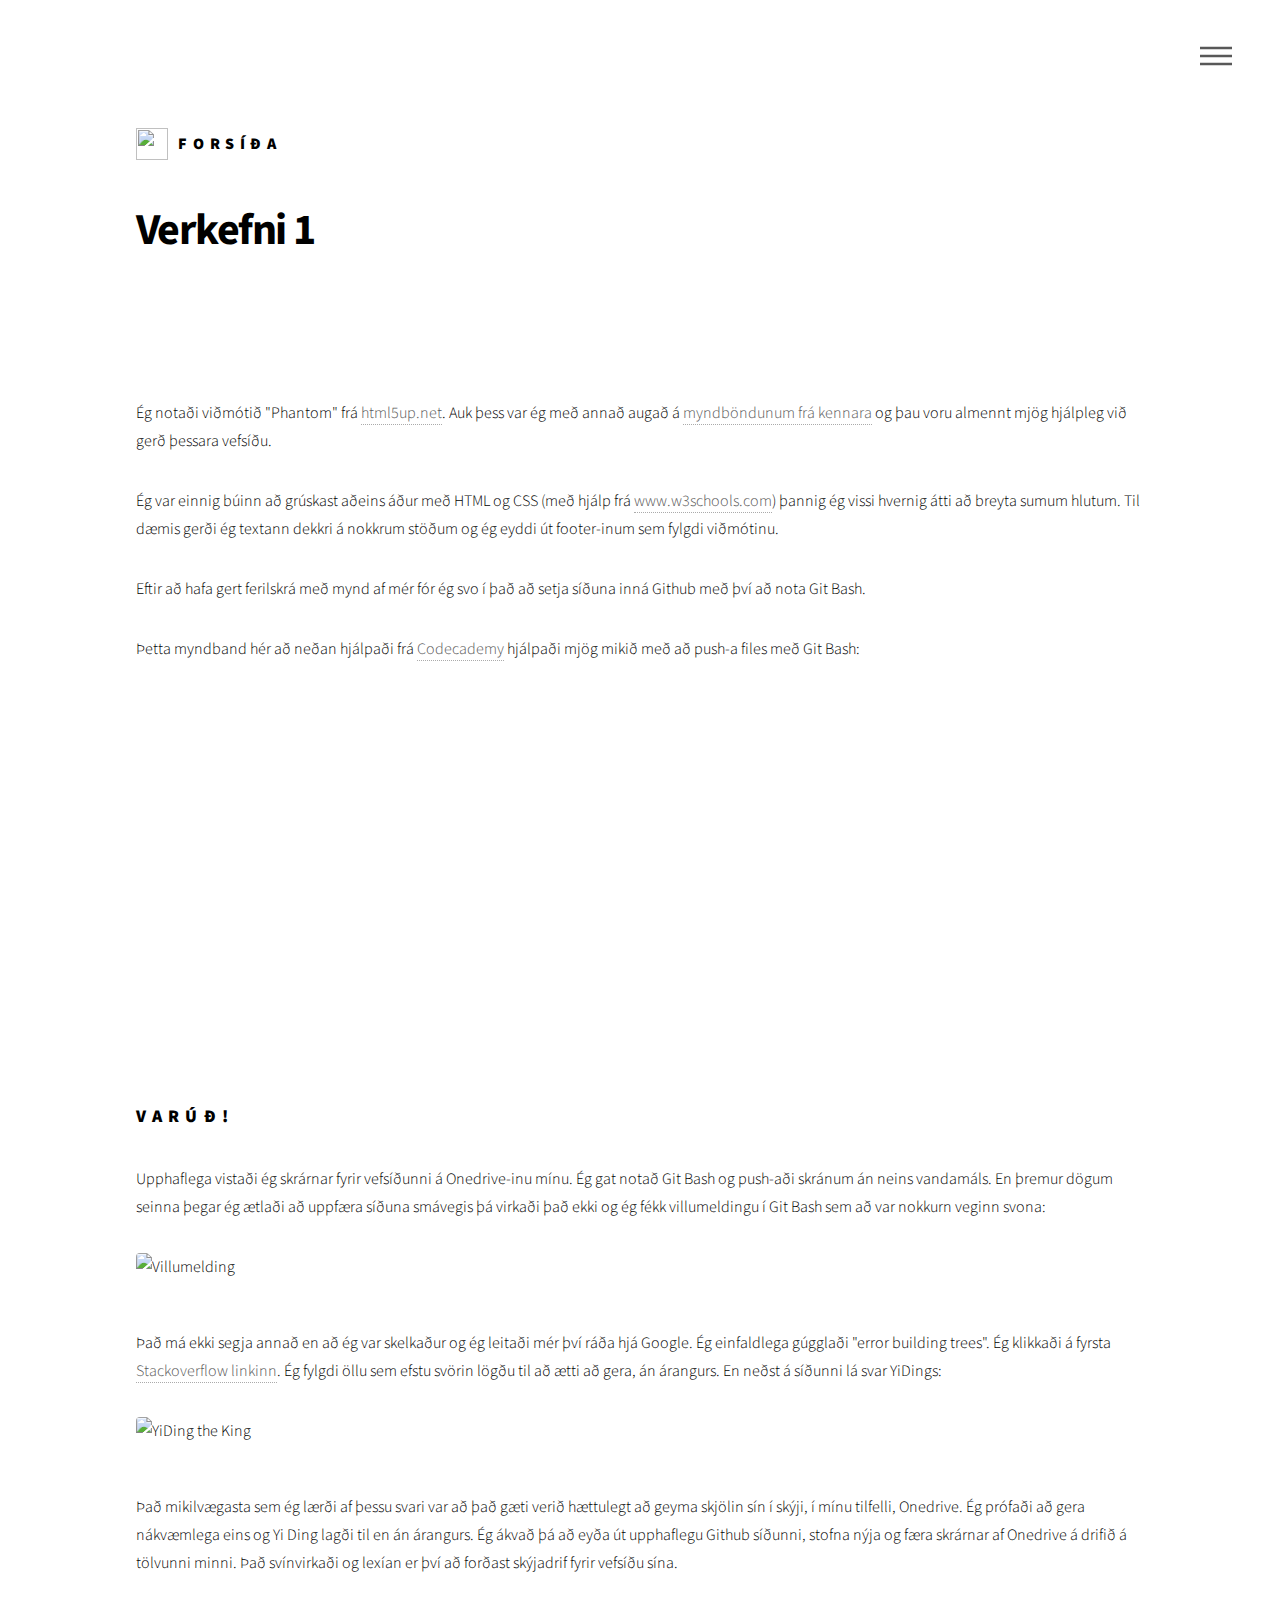
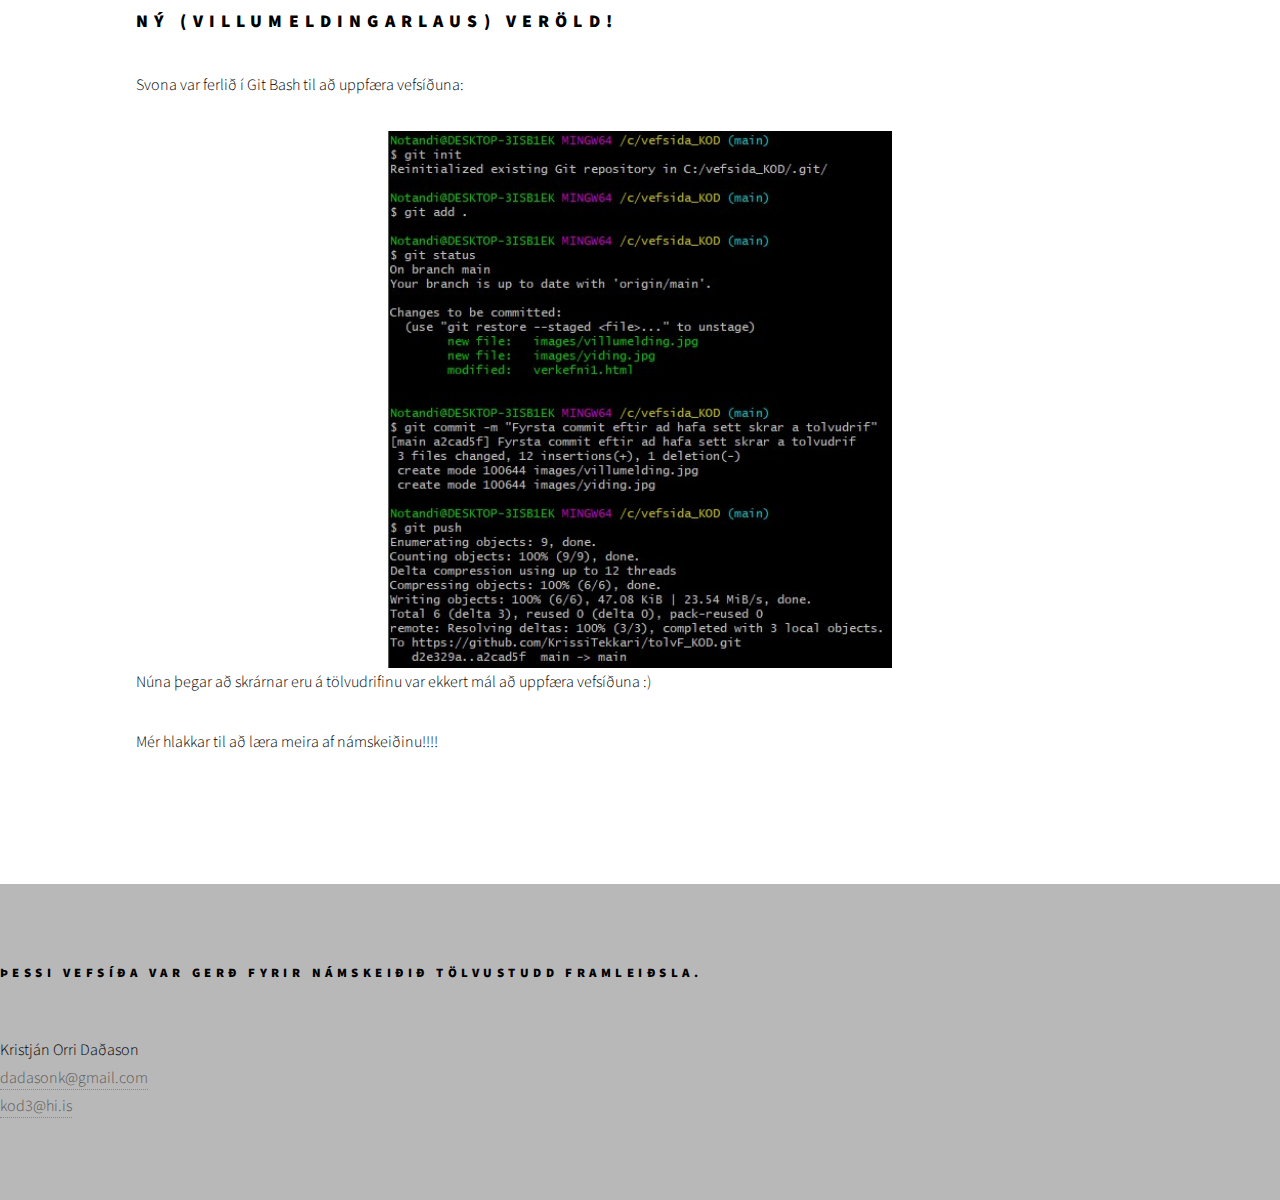
==== commit 6b683ce2: "batti sma vid..." ====
--- a/verkefni1.html
+++ b/verkefni1.html
@@ -53,7 +53,7 @@
 							<h1>Verkefni 1</h1>
 							<span class="image main"><img src="images/5up.jpg" alt=""/></span>
 							<span class="image main"><img src="images/phantomm.jpg" alt=""/></span>
-							<p>Ég notaði viðmótið "Phantom" frá <a href="https://html5up.net/">html5up.net</a>.</p>
+							<p>Ég notaði viðmótið "Phantom" frá <a href="https://html5up.net/">html5up.net</a>. Auk þess var ég með annað augað á  <a href="https://www.youtube.com/playlist?list=PLU4NWxEpJJumoJghcC5V3rjv0_VHE7IQr">myndböndunum frá kennara</a> og þau voru almennt mjög hjálpleg við gerð þessara vefsíðu.</p>
 							<p>Ég var einnig búinn að grúskast aðeins áður með HTML og CSS (með hjálp frá <a href="https://www.w3schools.com/">www.w3schools.com</a>) þannig ég vissi hvernig átti að breyta sumum hlutum. Til dæmis gerði ég textann dekkri á nokkrum stöðum og ég eyddi út footer-inum sem fylgdi viðmótinu.</p>
 							<p>Eftir að hafa gert ferilskrá með mynd af mér fór ég svo í það að setja síðuna inná Github með því að nota Git Bash.</p>
 							<p>Þetta myndband hér að neðan hjálpaði frá <a href="https://www.codecademy.com/">Codecademy</a> hjálpaði mjög mikið með að push-a files með Git Bash:</p>
@@ -70,11 +70,9 @@
 								Ég prófaði að gera nákvæmlega eins og Yi Ding lagði til en án árangurs. Ég ákvað þá að eyða út upphaflegu Github síðunni, stofna nýja og færa skrárnar af Onedrive á drifið á tölvunni minni.								
 								Það svínvirkaði og lexían er því að forðast skýjadrif fyrir vefsíðu sína.</p>
 							<h2>Ný (villumeldingarlaus) veröld!</h2>
-							<p>Svona var ferlið í Git Bash til að að uppfæra vefsíðuna: </p>
+							<p>Svona var ferlið í Git Bash til að uppfæra vefsíðuna: </p>
 							<img src="images/git_bash_kodi.jpg" alt="Git Bash hax" class="center" height="50%">
 							<p>Núna þegar að skrárnar eru á tölvudrifinu var ekkert mál að uppfæra vefsíðuna :)</p>
-							
-
 							<p>Mér hlakkar til að læra meira af námskeiðinu!!!!</p>
 						</div>
 					</div>
